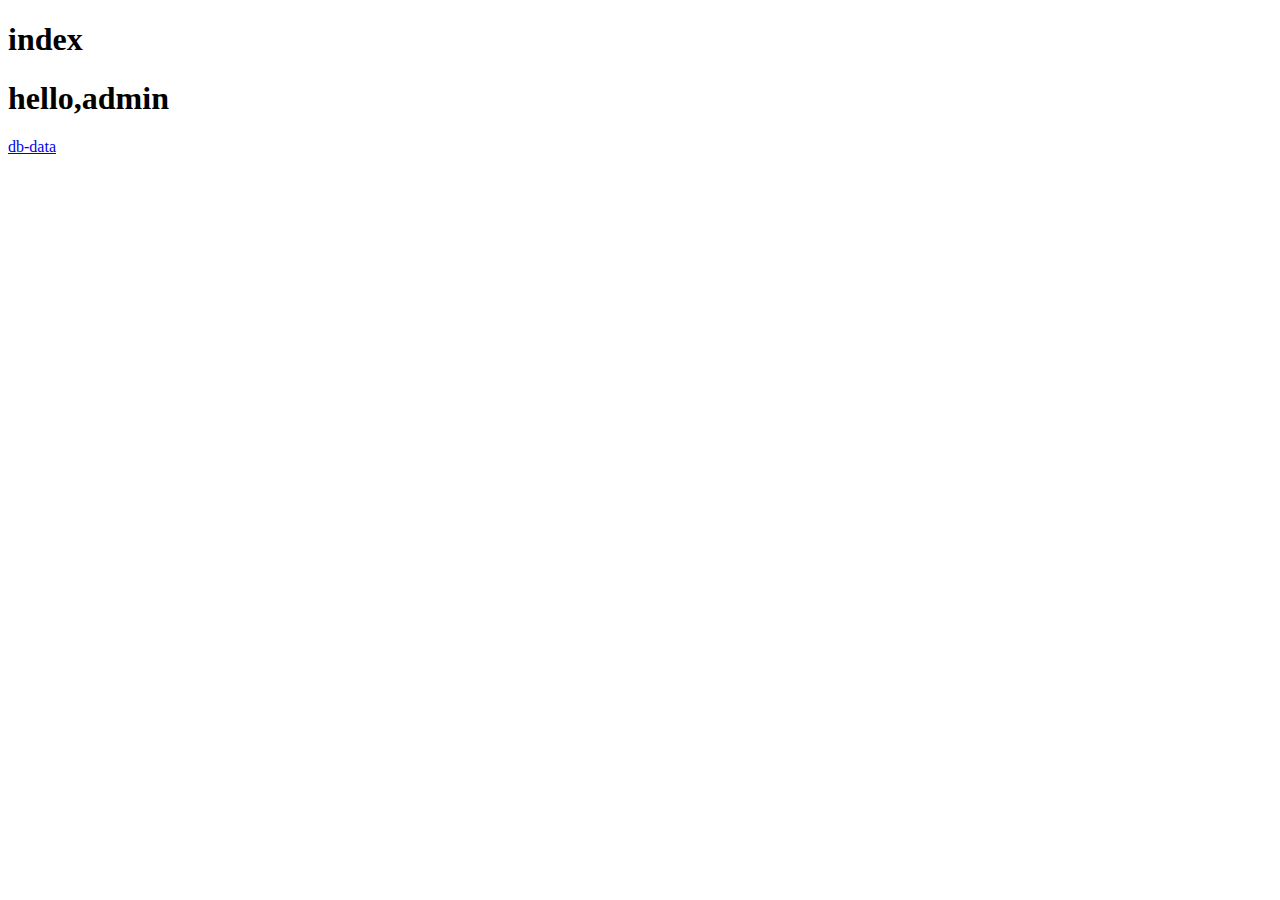
==== src/main/resources/templates/index.html @ df68fa8c "first" ====
<!DOCTYPE html>
<html lang="en" xmlns:th="http://www.thymeleaf.org">
<head>
    <meta charset="UTF-8">
    <title>shop manager</title>
</head>
<body>
    <h1>index</h1>
    <h1>hello,admin</h1>
    <a href="/" th:href="@{/dbdata}">db-data</a>
</body>
</html>
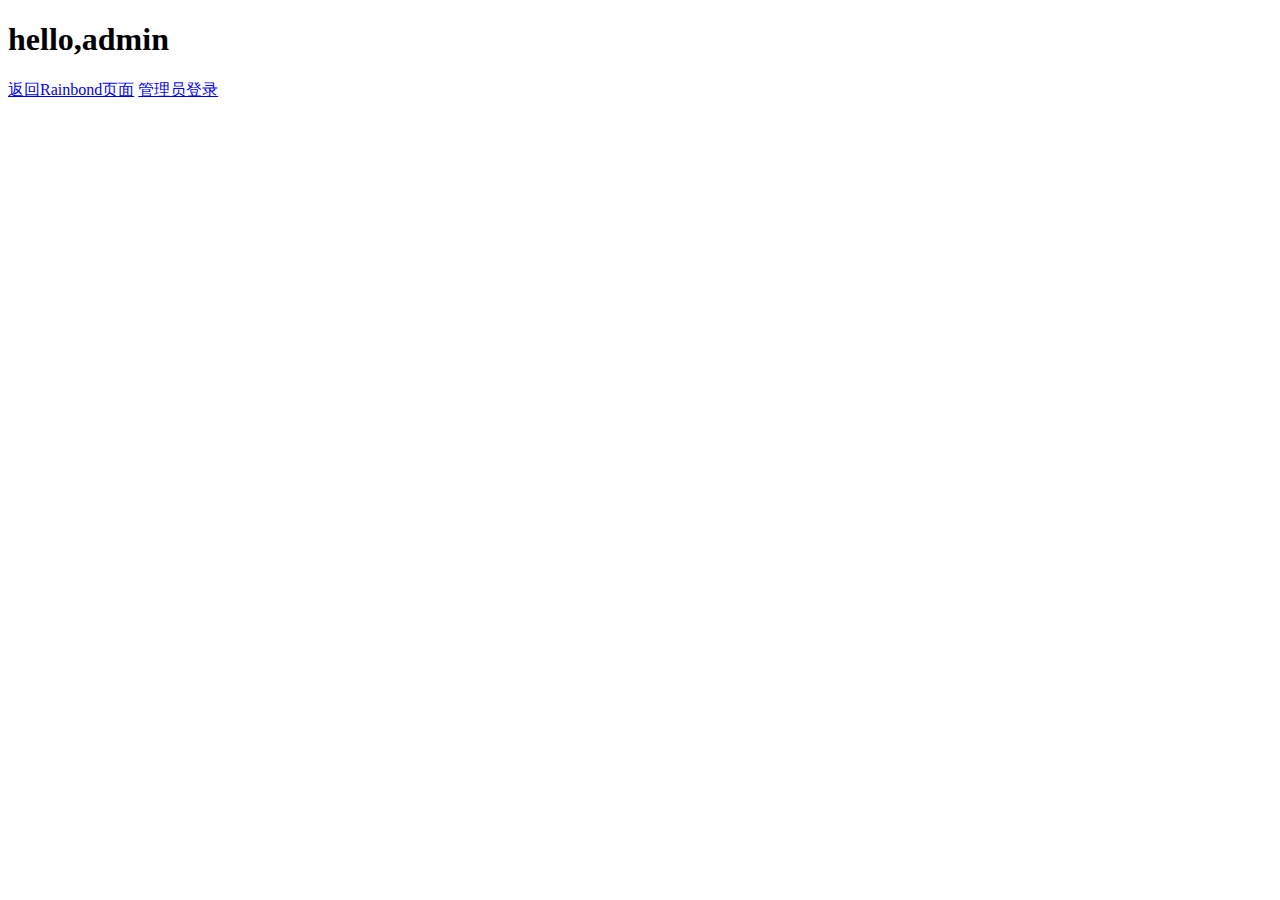
==== commit 9a9d83a8: "登录页及首页实现" ====
--- a/src/main/resources/templates/index.html
+++ b/src/main/resources/templates/index.html
@@ -2,11 +2,12 @@
 <html lang="en" xmlns:th="http://www.thymeleaf.org">
 <head>
     <meta charset="UTF-8">
-    <title>shop manager</title>
+    <title>Shop Manager</title>
 </head>
 <body>
-    <h1>index</h1>
+
     <h1>hello,admin</h1>
-    <a href="/" th:href="@{/dbdata}">db-data</a>
+    <a href="/" th:href="@{/index.html}">返回Rainbond页面</a>
+    <a href="/" th:href="@{/admin/login.do}">管理员登录</a>
 </body>
 </html>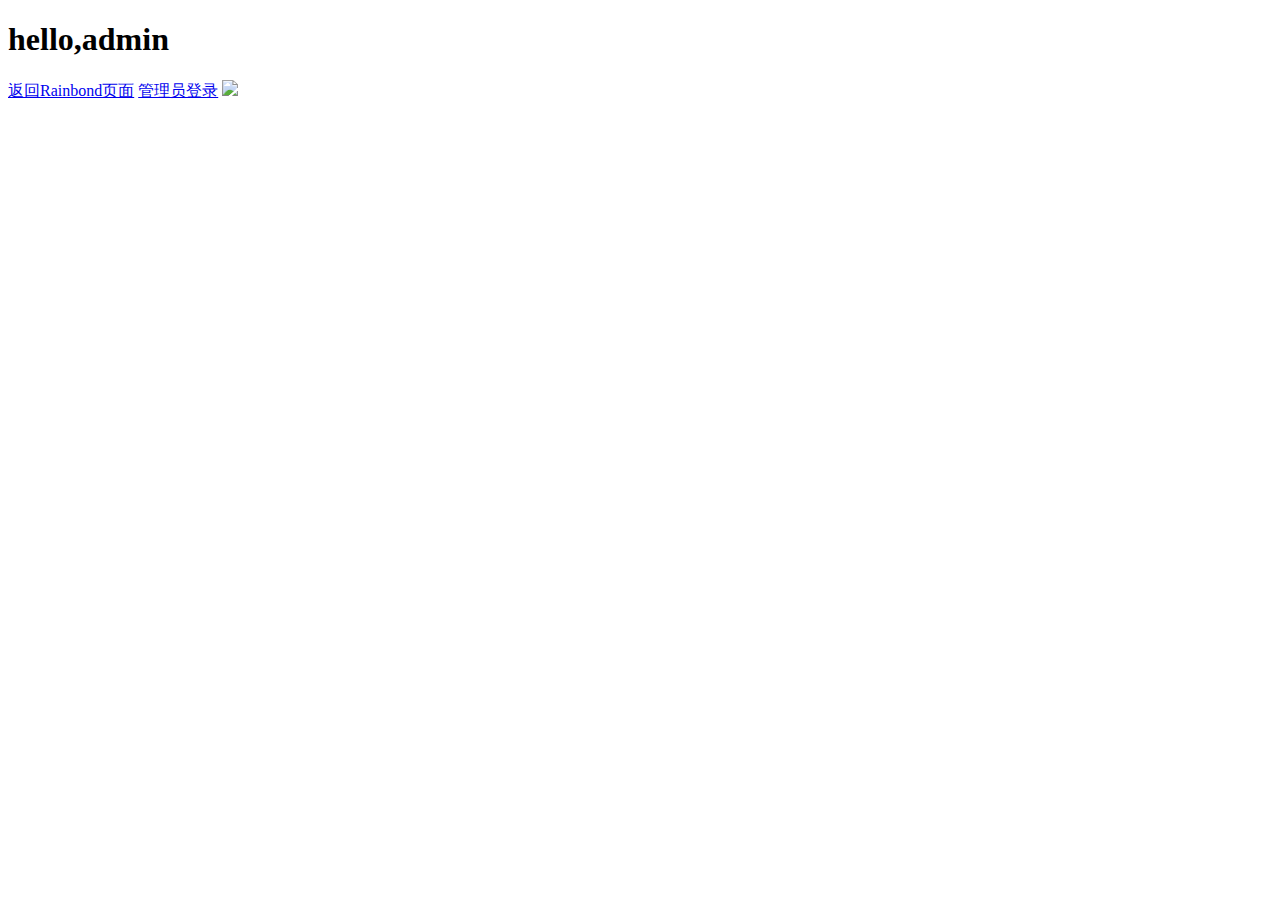
==== commit c7ee8bbc: "图片准备" ====
--- a/src/main/resources/templates/index.html
+++ b/src/main/resources/templates/index.html
@@ -9,5 +9,6 @@
     <h1>hello,admin</h1>
     <a href="/" th:href="@{/index.html}">返回Rainbond页面</a>
     <a href="/" th:href="@{/admin/login.do}">管理员登录</a>
+    <img src="http://5000.grfa7e16.ow760umy.783f83.grapps.cn/item/90560009093007_y.jpg">
 </body>
 </html>